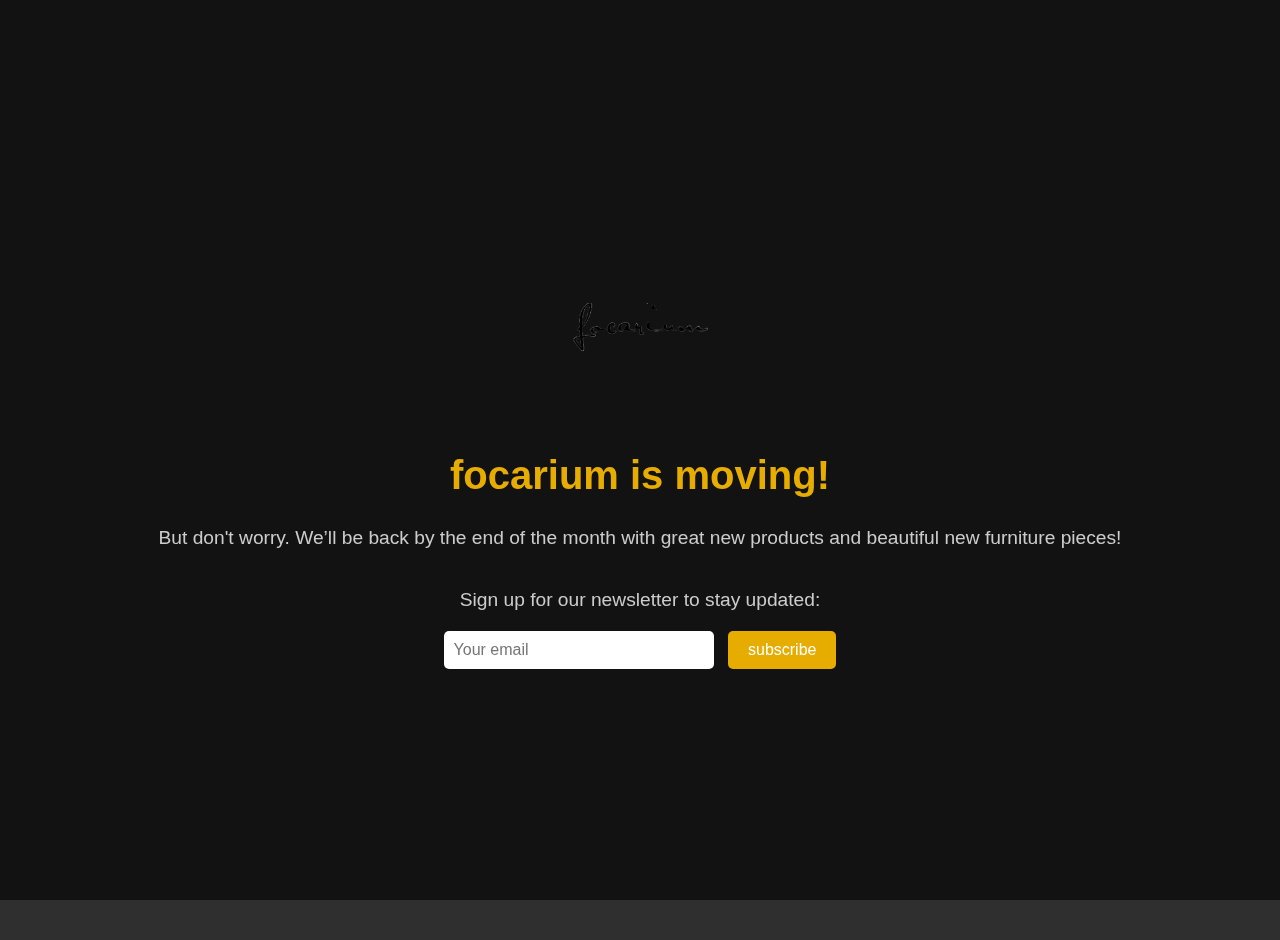
==== index.html @ 3c9b67fb "added index.html" ====
<!DOCTYPE html>
<html lang="en">
<head>
    <meta charset="UTF-8">
    <meta name="viewport" content="width=device-width, initial-scale=1.0">
    <title>focarium - under maintenance</title>
    <link rel="stylesheet" href="main.css">
    <style>
        /* Custom Brevo styles */
        @font-face {
            font-display: block;
            font-family: Roboto;
            src: url(https://assets.brevo.com/font/Roboto/Latin/normal/normal/7529907e9eaf8ebb5220c5f9850e3811.woff2) format("woff2"), 
                 url(https://assets.brevo.com/font/Roboto/Latin/normal/normal/25c678feafdc175a70922a116c9be3e7.woff) format("woff");
        }

        @font-face {
            font-display: fallback;
            font-family: Roboto;
            font-weight: 600;
            src: url(https://assets.brevo.com/font/Roboto/Latin/medium/normal/6e9caeeafb1f3491be3e32744bc30440.woff2) format("woff2"),
                 url(https://assets.brevo.com/font/Roboto/Latin/medium/normal/71501f0d8d5aa95960f6475d5487d4c2.woff) format("woff");
        }

        @font-face {
            font-display: fallback;
            font-family: Roboto;
            font-weight: 700;
            src: url(https://assets.brevo.com/font/Roboto/Latin/bold/normal/3ef7cf158f310cf752d5ad08cd0e7e60.woff2) format("woff2"),
                 url(https://assets.brevo.com/font/Roboto/Latin/bold/normal/ece3a1d82f18b60bcce0211725c476aa.woff) format("woff");
        }

        .g-recaptcha {
            margin-top: 15px;
        }

        #sib-container input:-ms-input-placeholder,
        #sib-container input::placeholder,
        #sib-container textarea::placeholder {
            text-align: left;
            font-family: "Trebuchet MS", sans-serif;
            color: #c0ccda;
        }

        #sib-container a {
            text-decoration: underline;
            color: #D4AF37; /* Gold Accent Color */
        }

    </style>
</head>
<body>
    <div class="overlay"></div>
    <div class="content">
        <img src="Untitled.png" alt="focarium logo" class="logo">
        <h1>focarium is moving!</h1>
        <p>But don't worry. We’ll be back by the end of the month with 
            great new products and beautiful new furniture pieces!
        </p>
        <p>Sign up for our newsletter to stay updated:</p>
        <form id="sib-form" method="POST" action="https://7d45f04f.sibforms.com/serve/[base64]" data-type="subscription">
            <input type="email" id="EMAIL" name="EMAIL" placeholder="Your email" required>
            <button type="submit">Subscribe</button>
            <div class="g-recaptcha" data-sitekey="0x4AAAAAAAhGWMyVTzWlH45X" data-callback="invisibleCaptchaCallback" data-size="invisible"></div>
        </form>
    </div>

    <script defer src="https://sibforms.com/forms/end-form/build/main.js"></script>
    <script src="https://www.google.com/recaptcha/api.js?hl=en"></script>
</body>
</html>
---- main.css ----
/* Main CSS for focarium under maintenance page */

/* Set background image with fallback color */
body {
  background-color: #2f2f2f; /* Fallback background color */
  background-image: url('background-image.jpeg');
  background-size: cover;
  background-position: center;
  color: #f5f5f5;
  font-family: Arial, sans-serif;
  margin: 0;
  padding: 0;
}

/* Dark overlay */
.overlay {
  position: fixed;
  top: 0;
  left: 0;
  width: 100%;
  height: 100%;
  background: rgba(0, 0, 0, 0.6); /* Dark overlay */
  z-index: -1;
}

/* Center content */
.content {
  display: flex;
  flex-direction: column;
  align-items: center;
  justify-content: center;
  min-height: 100vh;
  text-align: center;
  padding: 20px;
}

/* Logo styling */
.logo {
  width: 150px;
  margin-bottom: 20px;
}

/* Heading styling */
h1 {
  font-size: 2.5rem;
  margin-bottom: 10px;
  color: #e6ac00;
  text-transform: lowercase;
}

/* Paragraph styling */
p {
  font-size: 1.2rem;
  margin-bottom: 20px;
  color: #cccccc;
}

/* Input styling */
input[type="email"] {
  padding: 10px;
  font-size: 1rem;
  border: none;
  border-radius: 5px;
  margin-right: 10px;
  width: 250px;
  max-width: 80%;
}

/* Button styling */
button {
  padding: 10px 20px;
  font-size: 1rem;
  color: #fff;
  background-color: #e6ac00;
  border: none;
  border-radius: 5px;
  cursor: pointer;
  text-transform: lowercase;
}

/* Button hover effect */
button:hover {
  background-color: #ffcc00;

}
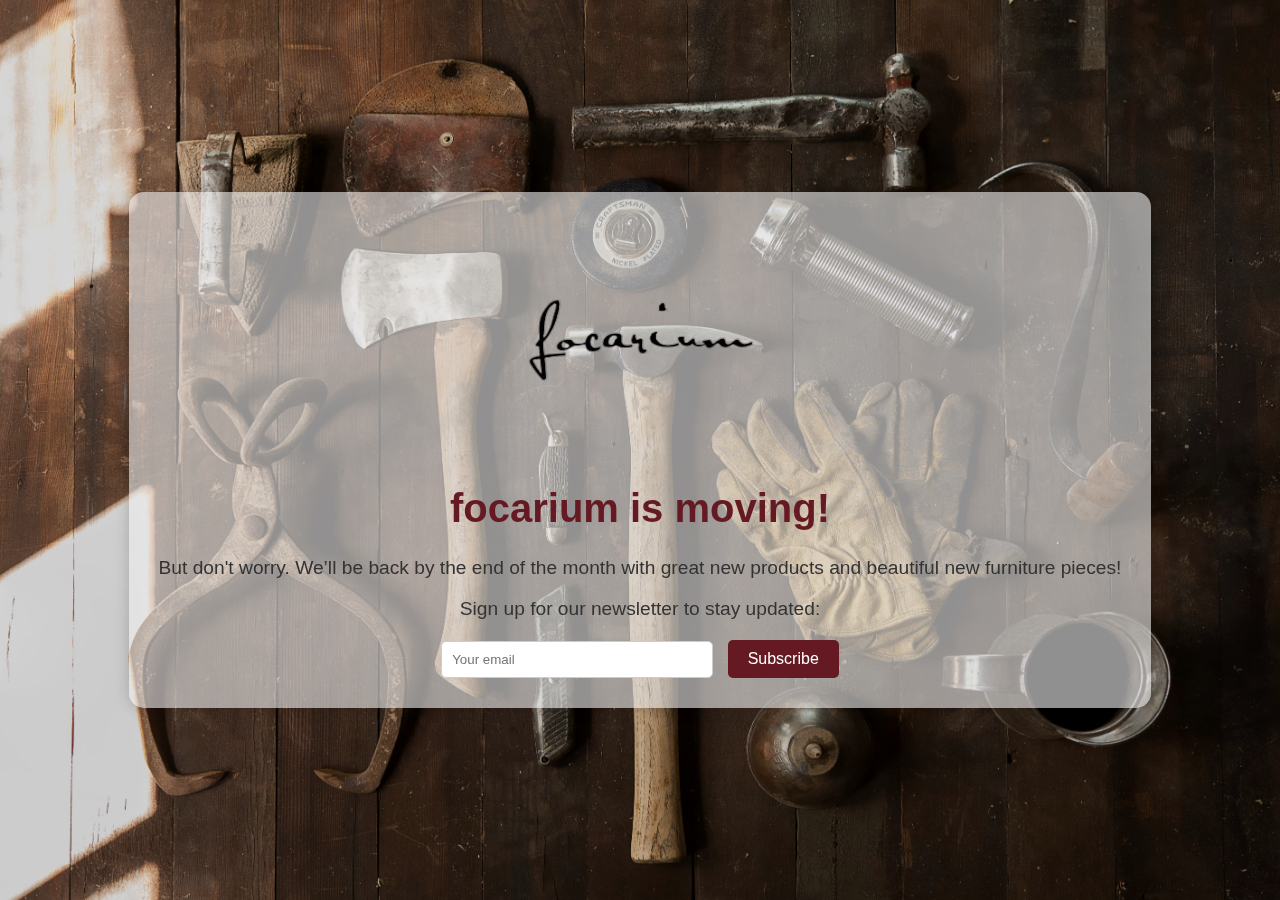
==== commit 652120e9: "update" ====
--- a/index.html
+++ b/index.html
@@ -5,67 +5,49 @@
     <meta name="viewport" content="width=device-width, initial-scale=1.0">
     <title>focarium - under maintenance</title>
     <link rel="stylesheet" href="main.css">
-    <style>
-        /* Custom Brevo styles */
-        @font-face {
-            font-display: block;
-            font-family: Roboto;
-            src: url(https://assets.brevo.com/font/Roboto/Latin/normal/normal/7529907e9eaf8ebb5220c5f9850e3811.woff2) format("woff2"), 
-                 url(https://assets.brevo.com/font/Roboto/Latin/normal/normal/25c678feafdc175a70922a116c9be3e7.woff) format("woff");
-        }
-
-        @font-face {
-            font-display: fallback;
-            font-family: Roboto;
-            font-weight: 600;
-            src: url(https://assets.brevo.com/font/Roboto/Latin/medium/normal/6e9caeeafb1f3491be3e32744bc30440.woff2) format("woff2"),
-                 url(https://assets.brevo.com/font/Roboto/Latin/medium/normal/71501f0d8d5aa95960f6475d5487d4c2.woff) format("woff");
-        }
-
-        @font-face {
-            font-display: fallback;
-            font-family: Roboto;
-            font-weight: 700;
-            src: url(https://assets.brevo.com/font/Roboto/Latin/bold/normal/3ef7cf158f310cf752d5ad08cd0e7e60.woff2) format("woff2"),
-                 url(https://assets.brevo.com/font/Roboto/Latin/bold/normal/ece3a1d82f18b60bcce0211725c476aa.woff) format("woff");
-        }
-
-        .g-recaptcha {
-            margin-top: 15px;
-        }
-
-        #sib-container input:-ms-input-placeholder,
-        #sib-container input::placeholder,
-        #sib-container textarea::placeholder {
-            text-align: left;
-            font-family: "Trebuchet MS", sans-serif;
-            color: #c0ccda;
-        }
-
-        #sib-container a {
-            text-decoration: underline;
-            color: #D4AF37; /* Gold Accent Color */
-        }
-
-    </style>
 </head>
 <body>
     <div class="overlay"></div>
     <div class="content">
         <img src="Untitled.png" alt="focarium logo" class="logo">
         <h1>focarium is moving!</h1>
-        <p>But don't worry. We’ll be back by the end of the month with 
-            great new products and beautiful new furniture pieces!
-        </p>
+        <p>But don't worry. We’ll be back by the end of the month with great new products and beautiful new furniture pieces!</p>
         <p>Sign up for our newsletter to stay updated:</p>
-        <form id="sib-form" method="POST" action="https://7d45f04f.sibforms.com/serve/[base64]" data-type="subscription">
-            <input type="email" id="EMAIL" name="EMAIL" placeholder="Your email" required>
+        <form id="newsletter-form" action="#" method="post">
+            <input type="email" name="email" placeholder="Your email" required>
             <button type="submit">Subscribe</button>
-            <div class="g-recaptcha" data-sitekey="0x4AAAAAAAhGWMyVTzWlH45X" data-callback="invisibleCaptchaCallback" data-size="invisible"></div>
         </form>
+        <div class="g-recaptcha" data-sitekey="0x4AAAAAAAhGWMyVTzWlH45X"></div>
     </div>
 
-    <script defer src="https://sibforms.com/forms/end-form/build/main.js"></script>
-    <script src="https://www.google.com/recaptcha/api.js?hl=en"></script>
+    <script>
+        require('dotenv').config();
+        const apiKey = process.env.BREVO_API_KEY;
+
+        document.getElementById('newsletter-form').addEventListener('submit', async function(e) {
+            e.preventDefault();
+
+            const email = e.target.email.value;
+
+            const response = await fetch('https://api.brevo.com/v3/contacts', {
+                method: 'POST',
+                headers: {
+                    'Content-Type': 'application/json',
+                    'api-key': apiKey
+                },
+                body: JSON.stringify({
+                    email: email,
+                    listIds: ['Your first list #2'],  // replace with your actual list ID
+                    updateEnabled: false
+                })
+            });
+
+            if (response.ok) {
+                alert('Subscribed successfully!');
+            } else {
+                alert('Subscription failed. Please try again.');
+            }
+        });
+    </script>
 </body>
 </html>--- a/main.css
+++ b/main.css
@@ -1,85 +1,75 @@
-/* Main CSS for focarium under maintenance page */
-
-/* Set background image with fallback color */
 body {
-  background-color: #2f2f2f; /* Fallback background color */
-  background-image: url('background-image.jpeg');
+  margin: 0;
+  font-family: Arial, sans-serif;
+  background-image: url('background-image.jpg');
   background-size: cover;
   background-position: center;
-  color: #f5f5f5;
-  font-family: Arial, sans-serif;
-  margin: 0;
-  padding: 0;
+  background-repeat: no-repeat;
+  color: #333333; /* Almost Black for primary text */
+  display: flex;
+  justify-content: center;
+  align-items: center;
+  height: 100vh;
 }
 
-/* Dark overlay */
 .overlay {
   position: fixed;
   top: 0;
   left: 0;
   width: 100%;
   height: 100%;
-  background: rgba(0, 0, 0, 0.6); /* Dark overlay */
+  background: rgba(0, 0, 0, 0.1);
   z-index: -1;
 }
 
-/* Center content */
 .content {
-  display: flex;
-  flex-direction: column;
-  align-items: center;
-  justify-content: center;
-  min-height: 100vh;
   text-align: center;
-  padding: 20px;
+  background-color: rgba(240, 240, 240, 0.6); /* Light Warm Gray with transparency */
+  padding: 30px;
+  border-radius: 15px;
+  box-shadow: 0 0 15px rgba(0, 0, 0, 0.2);
 }
 
-/* Logo styling */
 .logo {
-  width: 150px;
-  margin-bottom: 20px;
+  width: 250px; /* Adjust the logo size */
+  margin-bottom: 0px; /* Reduce space between the logo and the text */
 }
 
-/* Heading styling */
 h1 {
   font-size: 2.5rem;
-  margin-bottom: 10px;
-  color: #e6ac00;
-  text-transform: lowercase;
+  color: #651922; /* Deep Maroon */
+  margin-top: 10px; /* Reduce the margin between the logo and the text */
 }
 
-/* Paragraph styling */
 p {
   font-size: 1.2rem;
-  margin-bottom: 20px;
-  color: #cccccc;
+  color: #333333; /* Almost Black */
 }
 
-/* Input styling */
+form {
+  margin-top: 20px;
+}
+
 input[type="email"] {
   padding: 10px;
-  font-size: 1rem;
-  border: none;
+  width: 250px;
+  margin-right: 10px;
+  border: 1px solid #ccc;
   border-radius: 5px;
-  margin-right: 10px;
-  width: 250px;
-  max-width: 80%;
+  background-color: #fff;
+  color: #333333; /* Almost Black */
 }
 
-/* Button styling */
-button {
+button[type="submit"] {
   padding: 10px 20px;
-  font-size: 1rem;
+  background-color: #651922; /* Deep Maroon */
   color: #fff;
-  background-color: #e6ac00;
   border: none;
   border-radius: 5px;
   cursor: pointer;
-  text-transform: lowercase;
+  font-size: 1rem;
 }
 
-/* Button hover effect */
-button:hover {
-  background-color: #ffcc00;
-
+button[type="submit"]:hover {
+  background-color: #49678D; /* Slate Blue */
 }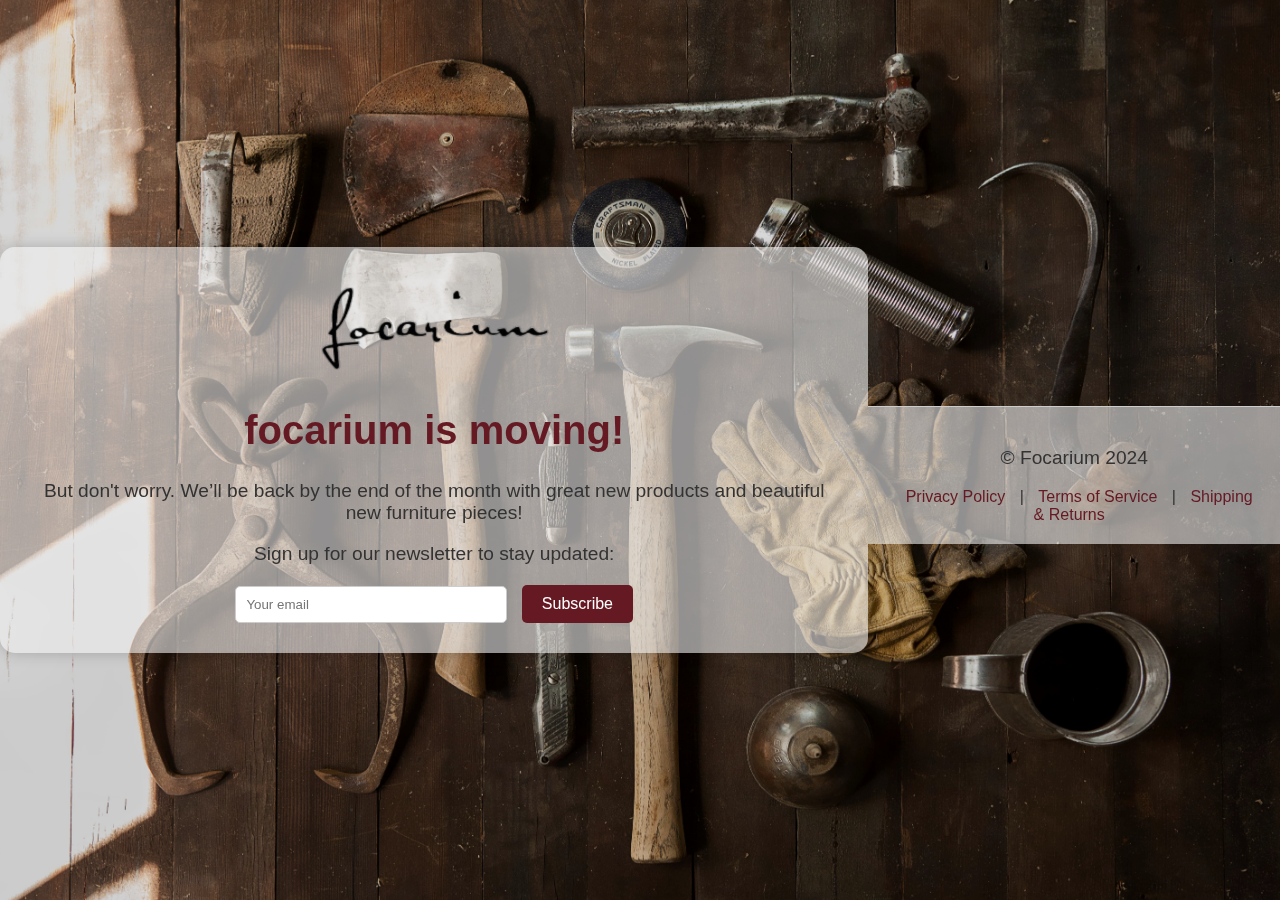
==== commit 0eb53765: "update" ====
--- a/index.html
+++ b/index.html
@@ -19,6 +19,16 @@
         </form>
         <div class="g-recaptcha" data-sitekey="0x4AAAAAAAhGWMyVTzWlH45X"></div>
     </div>
+
+    <!-- Footer -->
+    <footer>
+        <p>&copy; Focarium 2024</p>
+        <nav>
+            <a href="privacy-policy.html">Privacy Policy</a> |
+            <a href="terms-of-service.html">Terms of Service</a> |
+            <a href="shipping-returns.html">Shipping & Returns</a>
+        </nav>
+    </footer>
 
     <script>
         require('dotenv').config();
--- a/main.css
+++ b/main.css
@@ -72,4 +72,24 @@
 
 button[type="submit"]:hover {
   background-color: #49678D; /* Slate Blue */
+}
+
+/* Footer styles */
+footer {
+  text-align: center;
+  margin-top: 50px;
+  padding: 20px;
+  background-color: rgba(240, 240, 240, 0.6); /* Same as your content background */
+  color: #333333; /* Almost Black */
+  border-top: 1px solid #ccc;
+}
+
+footer nav a {
+  color: #651922; /* Deep Maroon */
+  text-decoration: none;
+  margin: 0 10px;
+}
+
+footer nav a:hover {
+  text-decoration: underline;
 }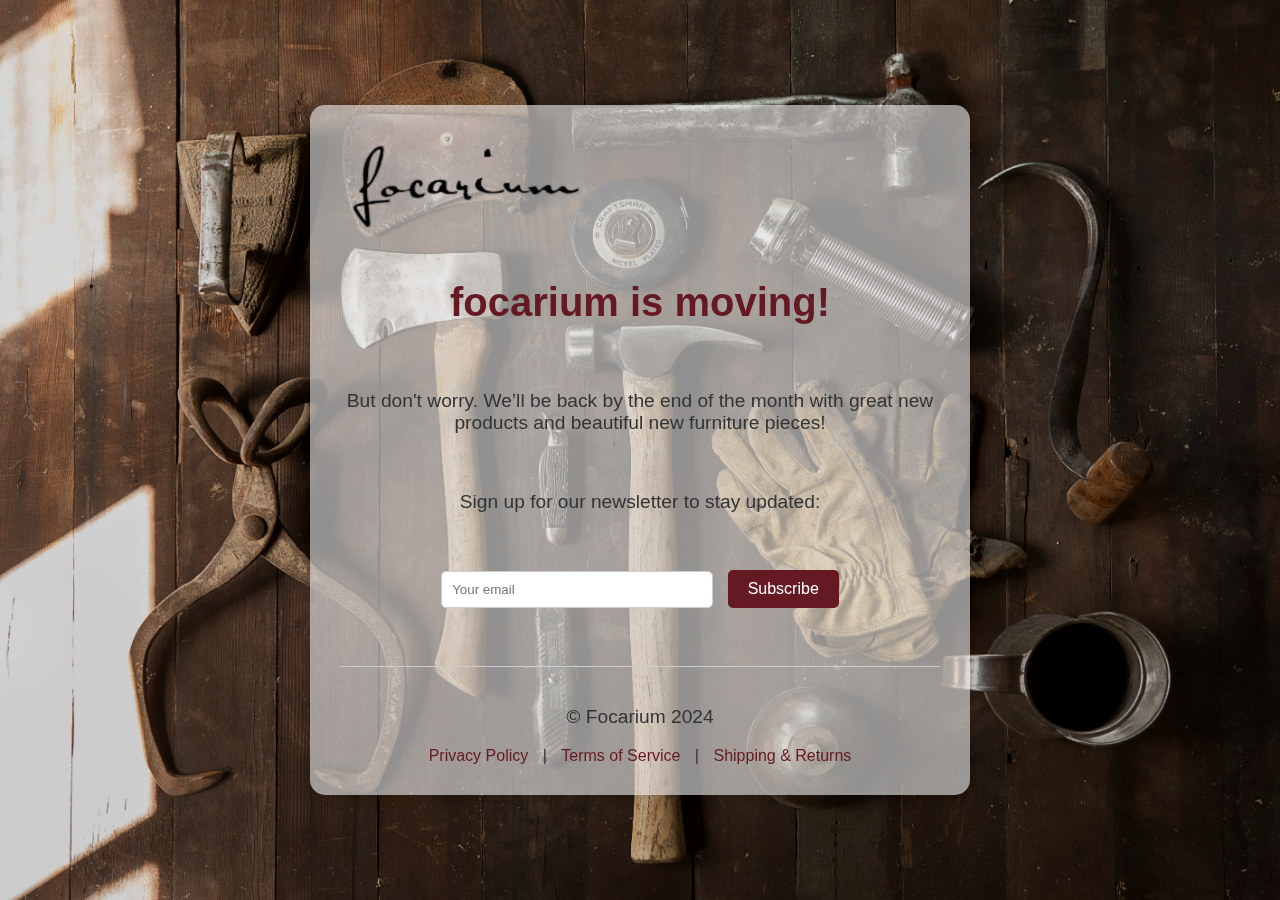
==== commit 19f7a754: "update" ====
--- a/index.html
+++ b/index.html
@@ -18,17 +18,17 @@
             <button type="submit">Subscribe</button>
         </form>
         <div class="g-recaptcha" data-sitekey="0x4AAAAAAAhGWMyVTzWlH45X"></div>
+
+        <!-- Footer moved inside the content box -->
+        <footer>
+            <p>&copy; Focarium 2024</p>
+            <nav>
+                <a href="privacy-policy.html">Privacy Policy</a> |
+                <a href="terms-of-service.html">Terms of Service</a> |
+                <a href="shipping-returns.html">Shipping & Returns</a>
+            </nav>
+        </footer>
     </div>
-
-    <!-- Footer -->
-    <footer>
-        <p>&copy; Focarium 2024</p>
-        <nav>
-            <a href="privacy-policy.html">Privacy Policy</a> |
-            <a href="terms-of-service.html">Terms of Service</a> |
-            <a href="shipping-returns.html">Shipping & Returns</a>
-        </nav>
-    </footer>
 
     <script>
         require('dotenv').config();
--- a/main.css
+++ b/main.css
@@ -28,6 +28,12 @@
   padding: 30px;
   border-radius: 15px;
   box-shadow: 0 0 15px rgba(0, 0, 0, 0.2);
+  width: 100%;
+  max-width: 600px; /* Adjust the max width for better layout */
+  display: flex;
+  flex-direction: column;
+  justify-content: space-between;
+  min-height: 70vh; /* Ensures content box takes up a decent portion of the height */
 }
 
 .logo {
@@ -74,13 +80,11 @@
   background-color: #49678D; /* Slate Blue */
 }
 
-/* Footer styles */
+/* Footer styles within the content box */
 footer {
   text-align: center;
-  margin-top: 50px;
-  padding: 20px;
-  background-color: rgba(240, 240, 240, 0.6); /* Same as your content background */
-  color: #333333; /* Almost Black */
+  padding-top: 20px;
+  margin-top: 20px;
   border-top: 1px solid #ccc;
 }
 
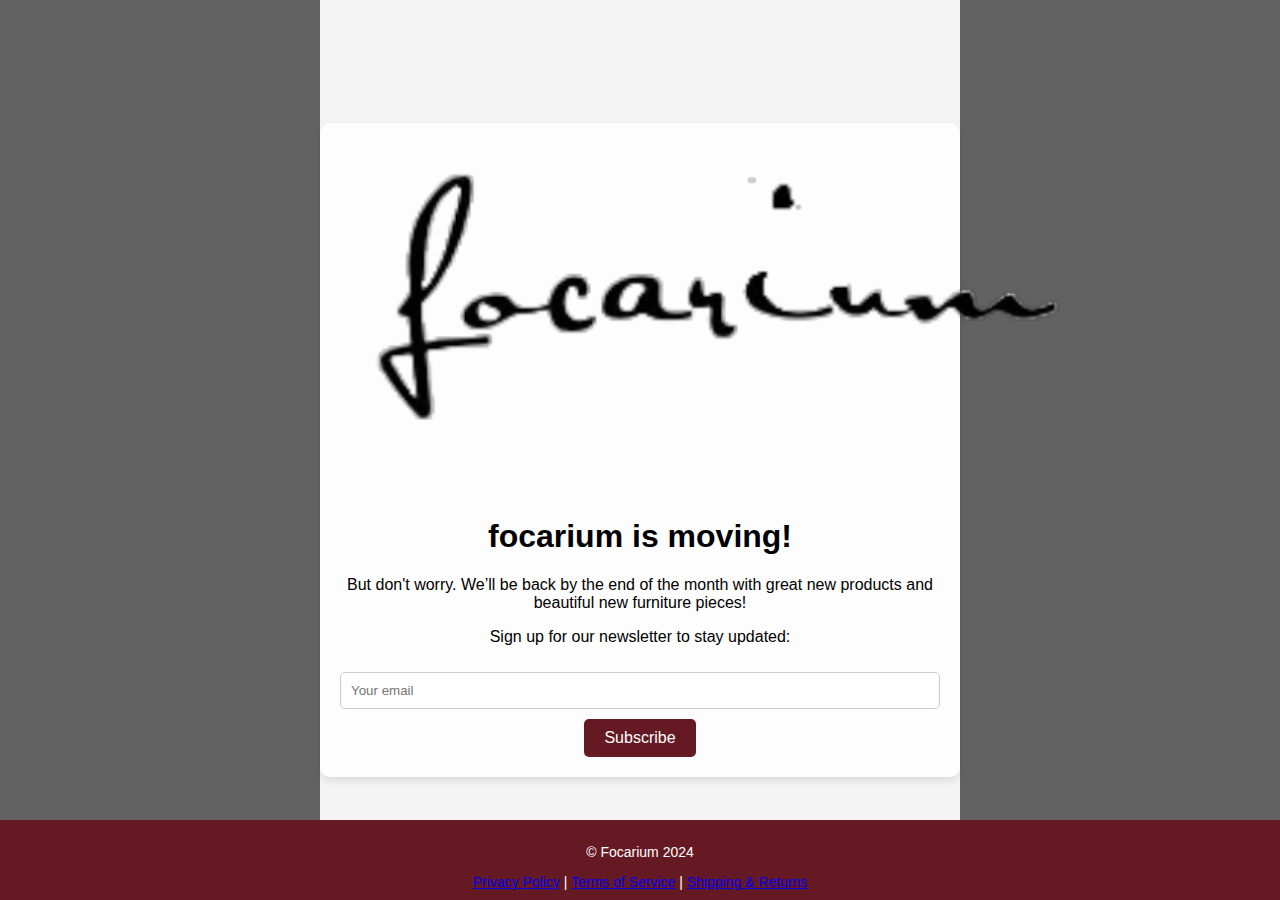
==== commit ff8d08a4: "update" ====
--- a/index.html
+++ b/index.html
@@ -18,17 +18,17 @@
             <button type="submit">Subscribe</button>
         </form>
         <div class="g-recaptcha" data-sitekey="0x4AAAAAAAhGWMyVTzWlH45X"></div>
+    </div>
 
-        <!-- Footer moved inside the content box -->
-        <footer>
-            <p>&copy; Focarium 2024</p>
-            <nav>
-                <a href="privacy-policy.html">Privacy Policy</a> |
-                <a href="terms-of-service.html">Terms of Service</a> |
-                <a href="shipping-returns.html">Shipping & Returns</a>
-            </nav>
-        </footer>
-    </div>
+    <!-- Footer positioned separately -->
+    <footer>
+        <p>&copy; Focarium 2024</p>
+        <nav>
+            <a href="privacy-policy.html">Privacy Policy</a> |
+            <a href="terms-of-service.html">Terms of Service</a> |
+            <a href="shipping-returns.html">Shipping & Returns</a>
+        </nav>
+    </footer>
 
     <script>
         require('dotenv').config();
--- a/main.css
+++ b/main.css
@@ -1,99 +1,67 @@
-body {
+/* Ensure the body takes up the full height of the viewport */
+html, body {
+  height: 100%;
   margin: 0;
-  font-family: Arial, sans-serif;
-  background-image: url('background-image.jpg');
-  background-size: cover;
-  background-position: center;
-  background-repeat: no-repeat;
-  color: #333333; /* Almost Black for primary text */
   display: flex;
-  justify-content: center;
-  align-items: center;
-  height: 100vh;
+  justify-content: center;  /* Horizontally centers the content */
+  align-items: center;      /* Vertically centers the content */
+  font-family: Trebuchet MS, sans-serif;
+  background-color: #f4f4f4;
 }
 
+/* Make sure the content stays centered */
+.content {
+  background-color: rgba(255, 255, 255, 0.8);  /* Optional for transparency */
+  padding: 20px;
+  box-shadow: 0 4px 8px rgba(0, 0, 0, 0.1);
+  text-align: center;
+  max-width: 600px;   /* Set a max-width to prevent the content from stretching too far */
+  width: 100%;        /* Ensure content takes the full width of the container */
+  border-radius: 10px;
+}
+
+/* Style the overlay (if needed) */
 .overlay {
-  position: fixed;
+  position: absolute;
   top: 0;
   left: 0;
   width: 100%;
   height: 100%;
-  background: rgba(0, 0, 0, 0.1);
-  z-index: -1;
+  background: rgba(0, 0, 0, 0.6);
+  z-index: -1;  /* Ensure the overlay stays behind the content */
 }
 
-.content {
+/* Ensure the footer stays at the bottom */
+footer {
+  position: fixed;
+  bottom: 0;
+  width: 100%;
   text-align: center;
-  background-color: rgba(240, 240, 240, 0.6); /* Light Warm Gray with transparency */
-  padding: 30px;
-  border-radius: 15px;
-  box-shadow: 0 0 15px rgba(0, 0, 0, 0.2);
-  width: 100%;
-  max-width: 600px; /* Adjust the max width for better layout */
-  display: flex;
-  flex-direction: column;
-  justify-content: space-between;
-  min-height: 70vh; /* Ensures content box takes up a decent portion of the height */
+  padding: 10px;
+  background-color: #651922; /* Same as your maroon color */
+  color: white;
+  font-size: 14px;
 }
 
-.logo {
-  width: 250px; /* Adjust the logo size */
-  margin-bottom: 0px; /* Reduce space between the logo and the text */
+/* Basic form styling */
+form input[type="email"] {
+  padding: 10px;
+  margin: 10px 0;
+  width: calc(100% - 22px); /* Full width minus padding */
+  border: 1px solid #ccc;
+  border-radius: 5px;
 }
 
-h1 {
-  font-size: 2.5rem;
-  color: #651922; /* Deep Maroon */
-  margin-top: 10px; /* Reduce the margin between the logo and the text */
-}
-
-p {
-  font-size: 1.2rem;
-  color: #333333; /* Almost Black */
-}
-
-form {
-  margin-top: 20px;
-}
-
-input[type="email"] {
-  padding: 10px;
-  width: 250px;
-  margin-right: 10px;
-  border: 1px solid #ccc;
-  border-radius: 5px;
-  background-color: #fff;
-  color: #333333; /* Almost Black */
-}
-
-button[type="submit"] {
+form button {
+  background-color: #651922;
+  color: white;
   padding: 10px 20px;
-  background-color: #651922; /* Deep Maroon */
-  color: #fff;
   border: none;
   border-radius: 5px;
   cursor: pointer;
-  font-size: 1rem;
+  font-size: 16px;
 }
 
-button[type="submit"]:hover {
-  background-color: #49678D; /* Slate Blue */
-}
-
-/* Footer styles within the content box */
-footer {
-  text-align: center;
-  padding-top: 20px;
-  margin-top: 20px;
-  border-top: 1px solid #ccc;
-}
-
-footer nav a {
-  color: #651922; /* Deep Maroon */
-  text-decoration: none;
-  margin: 0 10px;
-}
-
-footer nav a:hover {
-  text-decoration: underline;
+form button:hover {
+  background-color: #4c1215; /* Slightly darker on hover */
 }